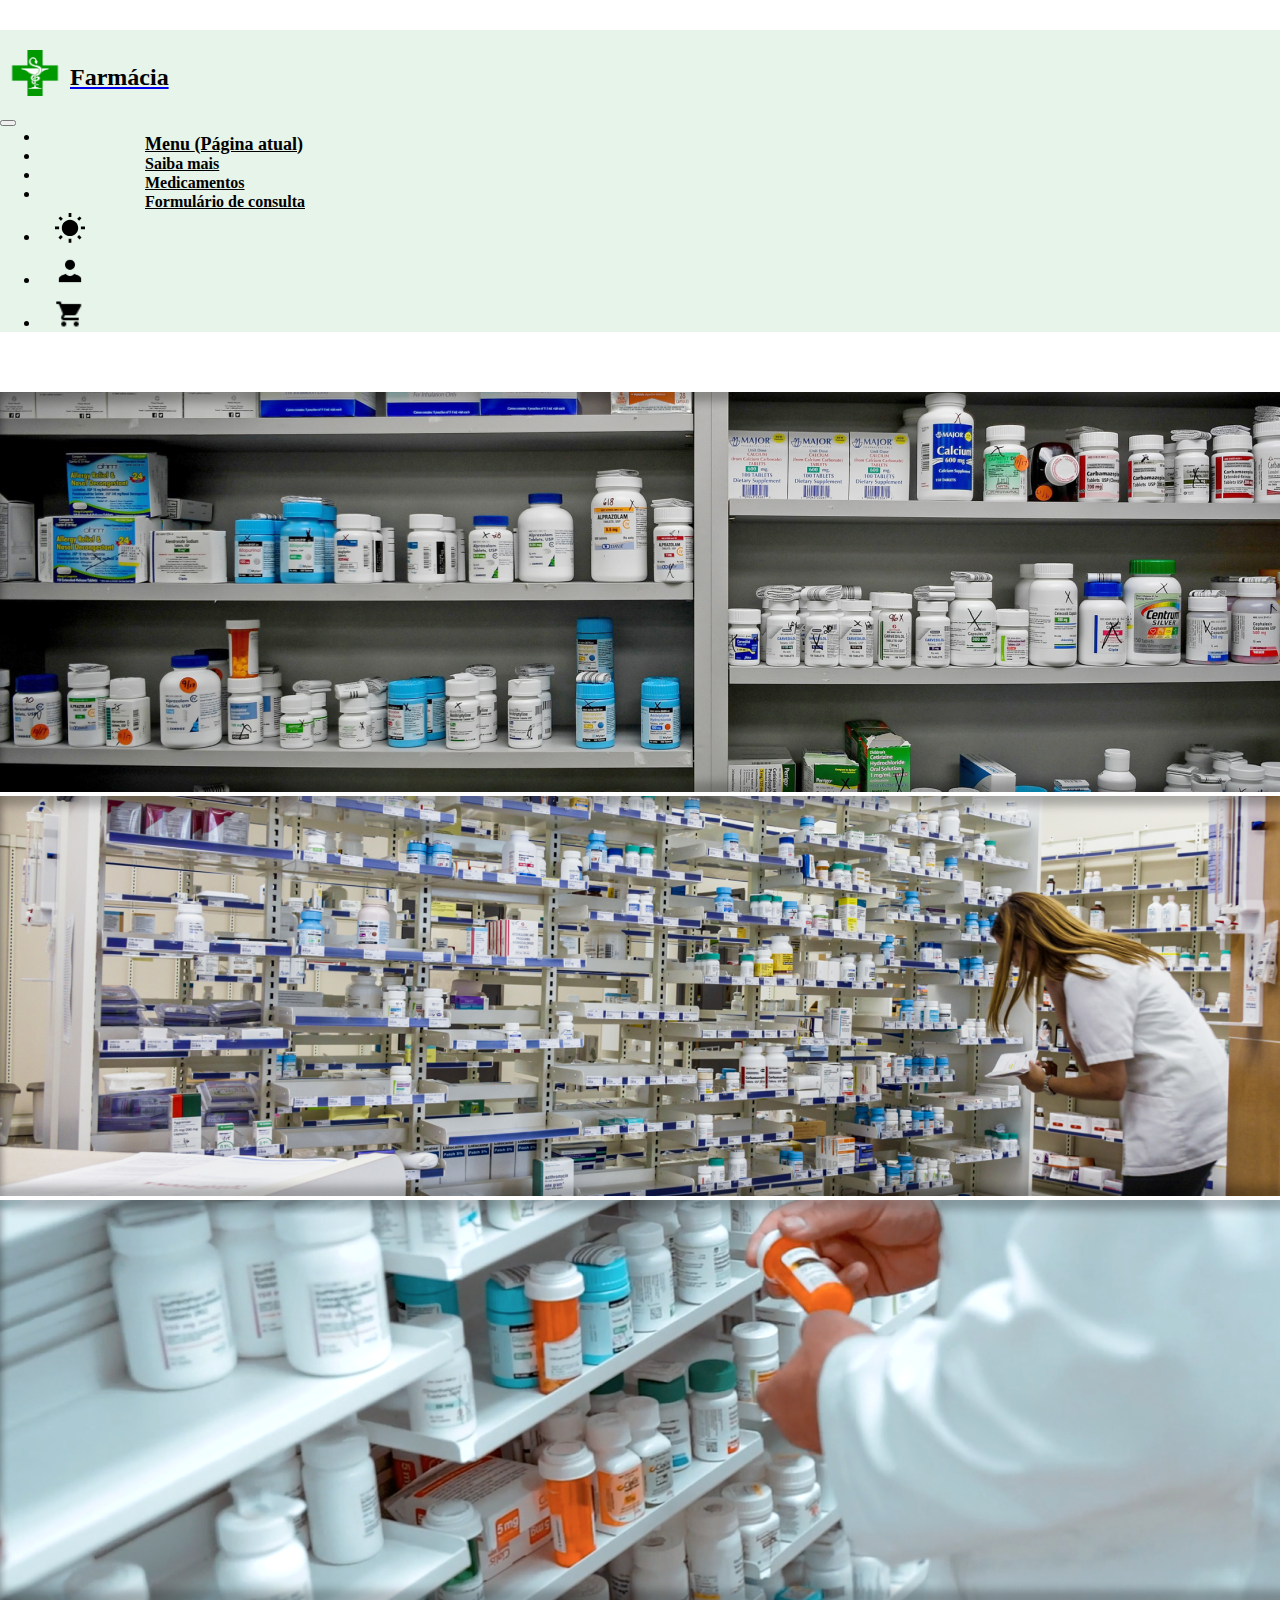
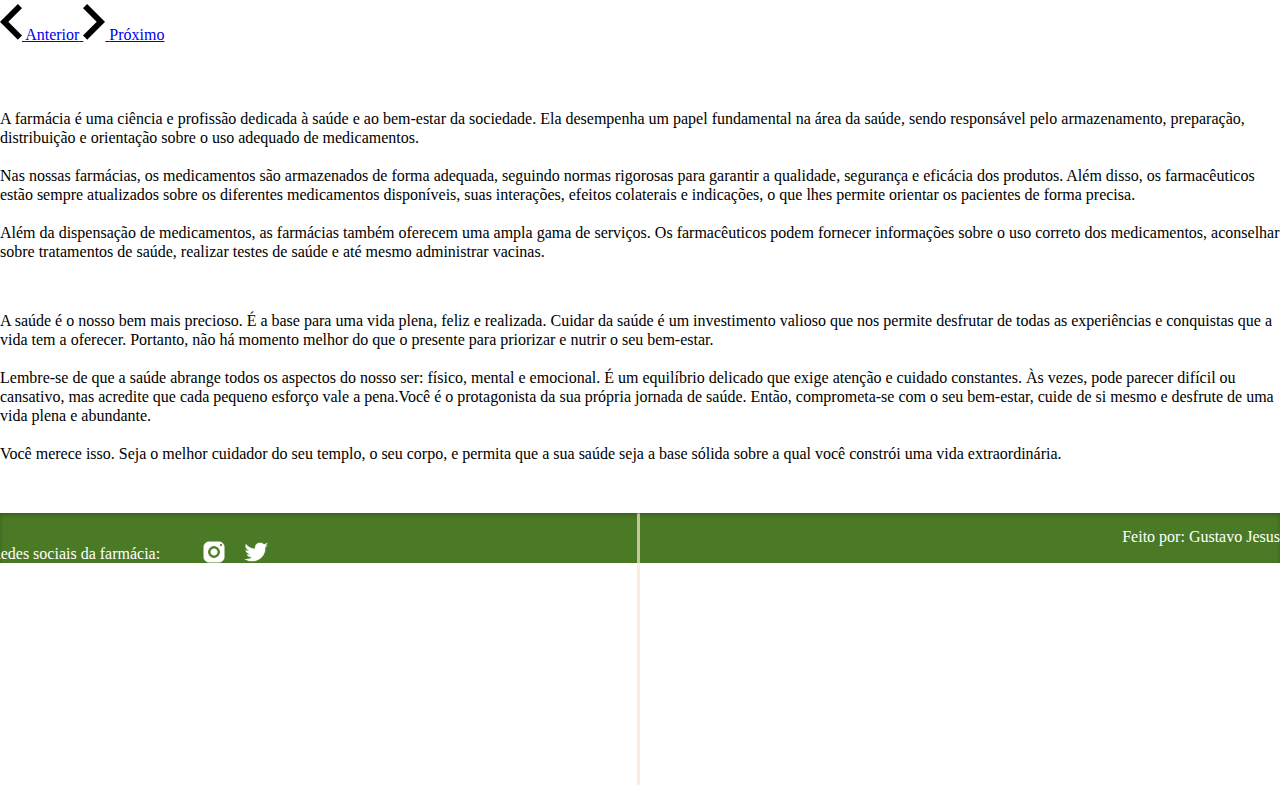
==== index.html @ 04fcfcbe "sitefarmacia" ====
<!DOCTYPE html>
<html lang="pt-br" class="">
  <head>
    <meta charset="utf-8">
    <meta name="viewport" content="width=device-width, initial-scale=1, shrink-to-fit=no">
    <link rel="icon" href="img/Pill.png" type="image/png">
    <link rel="stylesheet" href="css/style.css">
    <link rel="stylesheet" href="https://stackpath.bootstrapcdn.com/bootstrap/4.1.3/css/bootstrap.min.css" integrity="sha384-MCw98/SFnGE8fJT3GXwEOngsV7Zt27NXFoaoApmYm81iuXoPkFOJwJ8ERdknLPMO" crossorigin="anonymous">
    <title>Farmácia</title>
  </head>
  <body class="body">
    <header class="container">
        <nav class="navbar navbar-expand-lg navbar-custom navbar-light bg-light ">
            <a class="navbar-brand" href="#">
              <img src="img/Logo.png" width="70" height="45.57" class="d-inline-block align-top" alt="Logo">
              <h3 class="titulo">Farmácia</h3>
            </a>
            <button class="navbar-toggler" type="button" data-toggle="collapse" data-target="#navbarNav" aria-controls="navbarNav" aria-expanded="false" aria-label="Alterna navegação">
              <span class="navbar-toggler-icon"></span>
            </button>
            <div class="collapse navbar-collapse" id="navbarNav">
              <ul class="navbar-nav">
                <li class="nav-item active">
                  <a class="nav-link active" href="#">Menu <span class="sr-only">(Página atual)</span></a>
                </li>
                <li class="nav-item">
                  <a class="nav-link" href="saibamais.html">Saiba mais</a>
                </li>
                <li class="nav-item">
                  <a class="nav-link" href="medicamentos.html">Medicamentos</a>
                </li>
                <div id="ultimo">
                <li class="nav-item">
                  <a class="nav-link" href="form.html">Formulário de consulta</a>
                </li>
                </div>
                <div id="switch" class="icons" onclick="toggleMode()">
                <li class="nav-item">
                  <a>
                    <button></button>
                    <span></span>
                  </a>
                </li>
                 </div>
                 <div id="user" class="icons">
                 <li class="nav-item">
                  <button id="user" onclick="window.location.href='login.html'">
                  </button>
                 </li>
                </div>
                <div id="carrinho" class="icons">
                  <li class="nav-item">
                   <button id="carrinho" onclick="window.location.href='compra.html'">
                   </button>
                  </li>
                  </div>
                 </div>
              </ul>
            </div>
          </nav>
    </header>
<main>
    <div id="carousel" class="carousel slide" data-ride="carousel">
        <div class="carousel-inner">
          <div class="carousel-item active">
            <img class="d-block w-100" src="img/Carrosel.png" alt="Primeiro Slide">
          </div>
          <div class="carousel-item">
            <img class="d-block w-100" src="img/Carrosel (1).png" alt="Segundo Slide">
          </div>
          <div class="carousel-item">
            <img class="d-block w-100" src="img/Carrosel (2).png" alt="Terceiro Slide">
          </div>
        </div>
        <a class="carousel-control-prev" href="#carousel" role="button" data-slide="prev">
            <img src="img/FlechaE.png" alt="Seta esquerda">
            <span class="sr-only">Anterior</span>
          </a>
        <a class="carousel-control-next" href="#carousel" role="button" data-slide="next">
          <img src="img/FlechaD.png" alt="Seta direita">
          <span class="sr-only">Próximo</span>
        </a>
      </div>
    
      <div id="textos" class="container">
        <div class="row">
          <div id="texto1"  class="col-sm">
            A farmácia é uma ciência e profissão dedicada à saúde e ao bem-estar da sociedade. Ela desempenha um papel fundamental na área da saúde, sendo responsável pelo armazenamento, preparação, distribuição e orientação sobre o uso adequado de medicamentos. <br> <br> Nas nossas farmácias, os medicamentos são armazenados de forma adequada, seguindo normas rigorosas para garantir a qualidade, segurança e eficácia dos produtos. Além disso, os farmacêuticos estão sempre atualizados sobre os diferentes medicamentos disponíveis, suas interações, efeitos colaterais e indicações, o que lhes permite orientar os pacientes de forma precisa. <br> <br>Além da dispensação de medicamentos, as farmácias também oferecem uma ampla gama de serviços. Os farmacêuticos podem fornecer informações sobre o uso correto dos medicamentos, aconselhar sobre tratamentos de saúde, realizar testes de saúde e até mesmo administrar vacinas.
          </div>
          <div id="texto2" class="col-sm">
            A saúde é o nosso bem mais precioso. É a base para uma vida plena, feliz e realizada. Cuidar da saúde é um investimento valioso que nos permite desfrutar de todas as experiências e conquistas que a vida tem a oferecer. Portanto, não há momento melhor do que o presente para priorizar e nutrir o seu bem-estar.
            <br> <br>Lembre-se de que a saúde abrange todos os aspectos do nosso ser: físico, mental e emocional. É um equilíbrio delicado que exige atenção e cuidado constantes. Às vezes, pode parecer difícil ou cansativo, mas acredite que cada pequeno esforço vale a pena.Você é o protagonista da sua própria jornada de saúde. Então, comprometa-se com o seu bem-estar, cuide de si mesmo e desfrute de uma vida plena e abundante. <br> <br> Você merece isso. Seja o melhor cuidador do seu templo, o seu corpo, e permita que a sua saúde seja a base sólida sobre a qual você constrói uma vida extraordinária.
          </div>
          <div id="separador"></div>
        </div>
</main>

<footer class="footer d-flex align-items-center">
    <div class="container" id="conteudo">
      <span id="redes" class="footer-content">Redes sociais da farmácia:</span>
      <nav class="navfooter">
        <ul>
            <li><a href="https://www.instagram.com" target="_blank"><img src="svg/instagram.svg"></a></li>
            <li><a href="https://twitter.com/home" target="_blank"><img src="svg/twitter.svg"></a></li>
        </ul>
      </nav>
      <span id="eu" class="footer-content">Feito por: Gustavo Jesus</span>
    </div>
  </footer>

    <script src="https://code.jquery.com/jquery-3.3.1.slim.min.js" integrity="sha384-q8i/X+965DzO0rT7abK41JStQIAqVgRVzpbzo5smXKp4YfRvH+8abtTE1Pi6jizo" crossorigin="anonymous"></script>
    <script src="https://cdnjs.cloudflare.com/ajax/libs/popper.js/1.14.3/umd/popper.min.js" integrity="sha384-ZMP7rVo3mIykV+2+9J3UJ46jBk0WLaUAdn689aCwoqbBJiSnjAK/l8WvCWPIPm49" crossorigin="anonymous"></script>
    <script src="https://stackpath.bootstrapcdn.com/bootstrap/4.1.3/js/bootstrap.min.js" integrity="sha384-ChfqqxuZUCnJSK3+MXmPNIyE6ZbWh2IMqE241rYiqJxyMiZ6OW/JmZQ5stwEULTy" crossorigin="anonymous"></script>
    <script src="script.js"></script>
  </body>
</html>
---- css/style.css ----
* {
    margin: 0;
}

.body {
    background-color: var(--background-color);
    transition: background-color 0.5s;
}

@media (max-width: 767.98px) {
    .body {
        overflow-x: hidden;
    }}

:root {
    --text-color: black;
    --header-color: #E6F4EA;
    --background-color: #fff;
    --switch-bg-url: url(../svg/sun.svg);
    --user-bg-url: url(../svg/user.svg);
    --car-bg-url: url(../svg/carrinho.svg);
    --footer-color: #4B7A27;
    --nav-color: black;
    --hover-color: #565656;
}

.dark {
    --background-color: #2E2E2E;
    --text-color: #fff;
    --header-color: rgba(230, 244, 234, 0.7);
    --switch-bg-url: url(../svg/moon.svg);
    --user-bg-url: url(../svg/userdark.svg);
    --car-bg-url: url(../svg/carrinhodark.svg);
    --footer-color: #4B7A27;
    --nav-color: #565656;
    --hover-color: #fff;
}

.navbar.navbar-light {
    background-color: var(--header-color) !important;
    margin-top: 30px;
    margin-bottom: 60px;
  }

.navbar-brand img{
    position: relative;
    top: 20px;
}

.titulo {
font-family: 'Inter';
font-weight: 700;
font-size: 24px;
line-height: 29px;
left: 70px;
bottom: 17px;
position: relative;
color: var(--text-color);
}

.navbar-nav .nav-link {
color: var(--nav-color) !important;
font-family: 'Inter';
font-weight: 600;
font-size: 16px;
line-height: 19px;
position: relative;
left: 80px;
margin-left: 25px;
top: 8px;
}

.navbar-nav .nav-link.active {
    font-weight: bolder;
    font-size: 18px
}

.navbar-nav .nav-link:hover {
color: var(--hover-color) !important;
}

.carousel {
    margin-bottom: 65px;
}

#switch button{
    width: 30px;
    height: 30px;
    background-color: transparent !important;
    border: 0;
    background-image: var(--switch-bg-url);
    margin-top: 10px;
    margin-left: 15px;
    cursor: pointer;
}

#switch {
    transition: transform 0.5s;
}

#switch button:active{
    outline: none;
}

#switch button:focus {
    outline: none;
}

#user button {
    width: 30px;
    height: 30px;
    background-color: transparent !important;
    border: 0;
    background-image: var(--user-bg-url);
    margin-left: 15px;
    margin-top: 10px;
}

#user {
    transition: transform 0.5s;
}

#user button:active {
    outline: none;
    border: none;
}

#user button:focus {
    outline: none;
    border: none;
}

#carrinho button {
    width: 30px;
    height: 30px;
    background-color: transparent !important;
    border: 0;
    background-image: var(--car-bg-url);
    margin-left: 15px;
    margin-top: 10px;
}

#carrinho {
    transition: transform 0.5s;
}

#carrinho button:active {
    outline: none;
    border: none;
}

#carrinho button:focus {
    outline: none;
    border: none;
}


#ultimo {
    margin-right: 200px;
}

@media (max-width: 767.98px) {
    #user {
        position: relative;
        left: 16px;
        top: 1px;
    }}

    @media (max-width: 767.98px) {
        #switch {
            position: absolute;
            left: 80px;
            top: 260px;
        }}
        @media (max-width: 767.98px) {
            #carrinho {
                position: absolute;
                bottom: 6px;
            }}

#user:hover {
    transform: translateY(-5px);
}

#switch:hover{
    transform: translateY(-5px);
}

#carrinho:hover {
    transform: translateY(-5px);
}

#textos {
color: var(--text-color);
font-family: 'Inter';
font-weight: 400;
font-size: 16px;
line-height: 19px;
margin-bottom: 10px
}


#texto1, #texto2 {
    margin-bottom: 50px;
}


#separador {
    display: block;
    width: 3px;
    height: 17rem;
    background: rgba(245, 231, 204, 0.7);
    margin: auto;
    position: absolute;
    right: 50%;
    border-radius: 5px;
  }

  @media (max-width: 767.98px) {
    #separador {
      width: 100%;
      height: 3px;
      right: initial;
      transform: translateY(-50%);
      position: relative;
    }
  }

.footer {
    box-shadow: inset 0px 2px 4px rgba(0, 0, 0, 0.25);
    background-color: var(--footer-color);
    
}

.navfooter ul li{
    list-style: none;
    display: inline;
    margin-left: 10px;
    position: relative;
    top: 7px;
    left: 150px;
}

.navfooter img{
    transition: transform 0.5s;
}

.navfooter img:hover{
    transform: translateY(-5px);

}

.footer-content {
    color: #fff;
}

#eu {
    position: relative;
    float: right;
    bottom: 35px;
}

#redes {
    top: 32px;
    position: relative;
    right:10px;
}

  @media (max-width: 767.98px) {
    .footer {
      flex-direction: row;
      justify-content: center;
      
    }}

      
  @media (max-width: 767.98px) {
    #eu {
      right: 10px;  
      bottom: 60px;
      margin: auto !important;
      align-items: center !important;
      text-align: center !important;
      float:none !important;
    }}
    @media (max-width: 767.98px) {
    .navfooter ul li {
        bottom: 100px !important;
        margin: auto !important;
      }}

    @media (max-width: 767.98px) {
        #redes {
            position: relative;
          bottom: 10px;
          margin: auto !important;
          align-items: center !important;
          text-align: center !important;
          float:none !important;
        }}
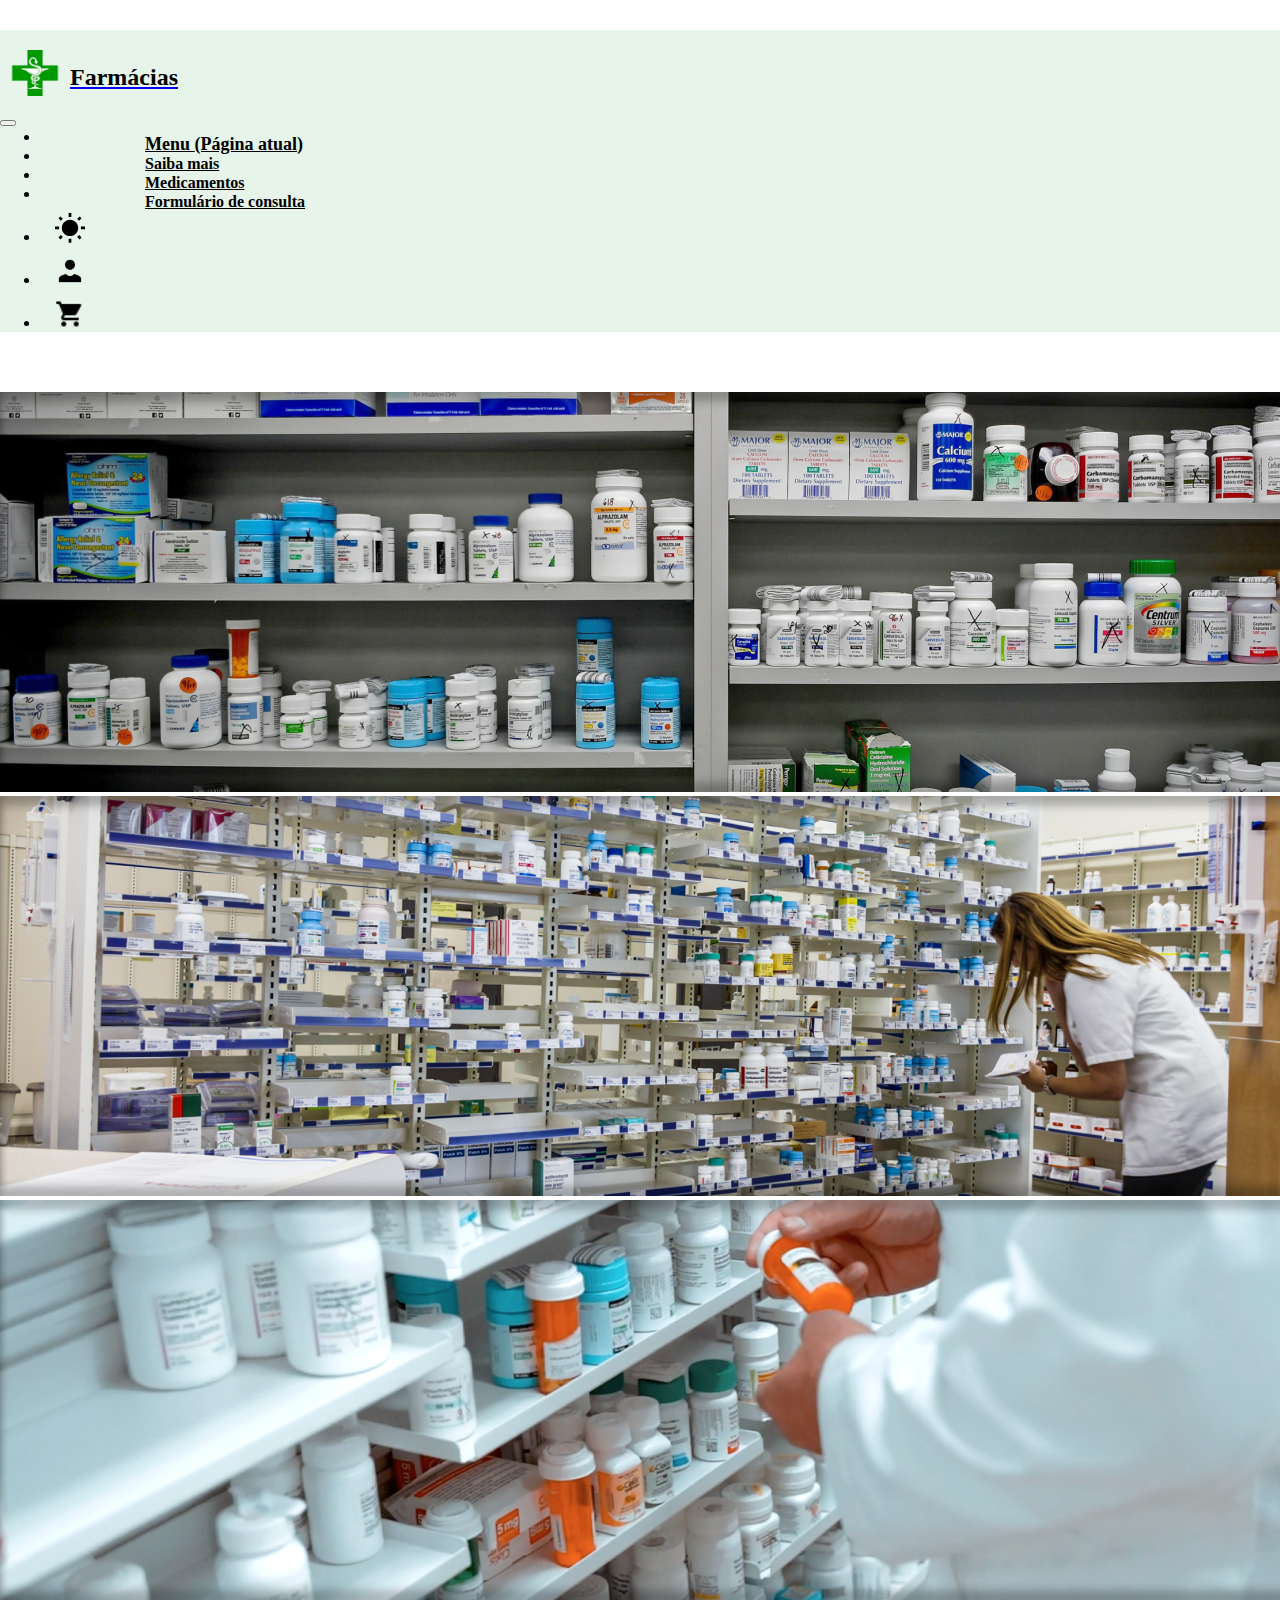
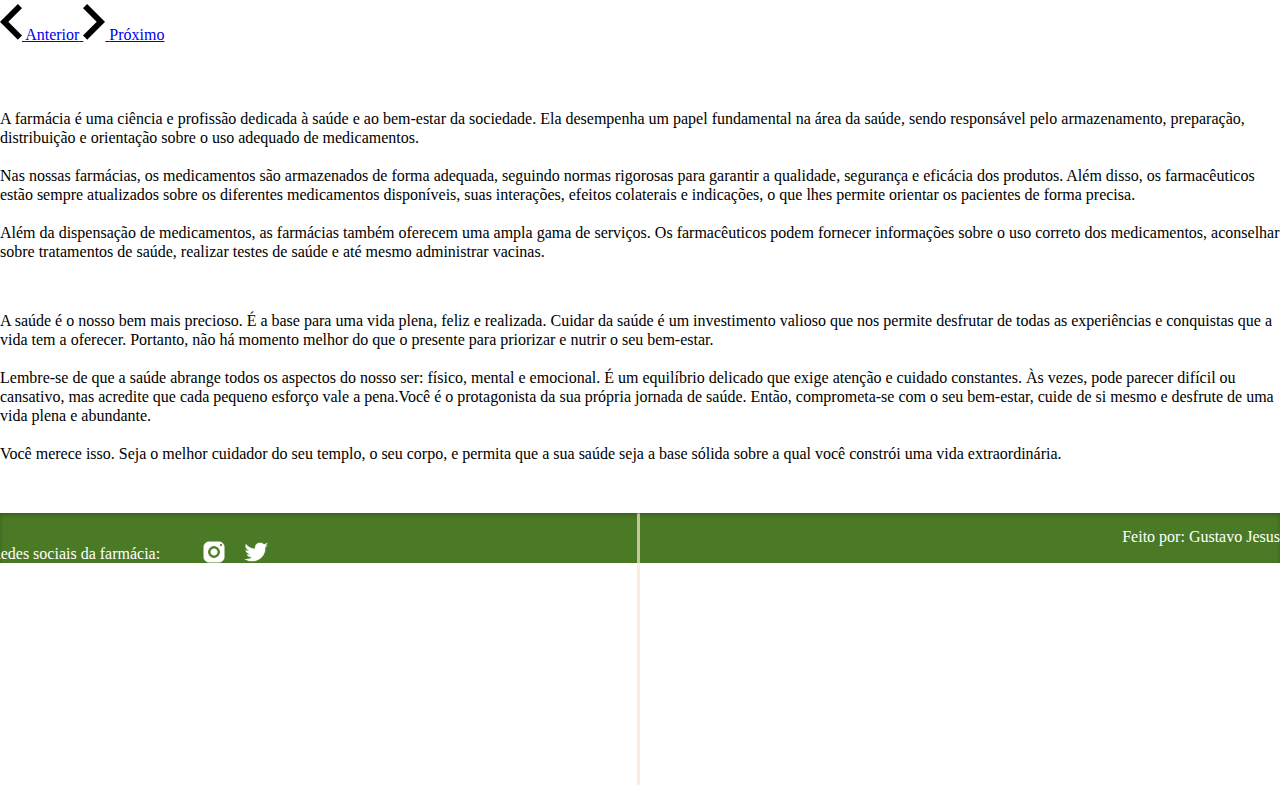
==== commit 4e58e4f6: "atualizações" ====
--- a/index.html
+++ b/index.html
@@ -12,8 +12,8 @@
     <header class="container">
         <nav class="navbar navbar-expand-lg navbar-custom navbar-light bg-light ">
             <a class="navbar-brand" href="#">
-              <img src="img/Logo.png" width="70" height="45.57" class="d-inline-block align-top" alt="Logo">
-              <h3 class="titulo">Farmácia</h3>
+              <img src="img/Logo.png" width="70" height="45.57" class="d-inline-block align-top" alt="Logo" title="Farmácia">
+              <h3 class="titulo">Farmácias</h3>
             </a>
             <button class="navbar-toggler" type="button" data-toggle="collapse" data-target="#navbarNav" aria-controls="navbarNav" aria-expanded="false" aria-label="Alterna navegação">
               <span class="navbar-toggler-icon"></span>
--- a/css/style.css
+++ b/css/style.css
@@ -1,6 +1,11 @@
 * {
     margin: 0;
 }
+
+@media (max-width: 767.98px) {
+* {
+    overflow-x: hidden;
+}}
 
 .body {
     background-color: var(--background-color);
@@ -162,20 +167,33 @@
 @media (max-width: 767.98px) {
     #user {
         position: relative;
-        left: 16px;
+        left: 105px;
         top: 1px;
     }}
+
+
+    @media (max-width: 446px) {
+        #switch {
+            top: 263px !important;
+        }}
+
+    @media (max-width: 232px) {
+        #switch {
+            top: 298px !important;
+        }}    
 
     @media (max-width: 767.98px) {
         #switch {
             position: absolute;
-            left: 80px;
-            top: 260px;
+            left: 180px;
+            top: 243px;
+            z-index: 3;
         }}
         @media (max-width: 767.98px) {
             #carrinho {
                 position: absolute;
-                bottom: 6px;
+                bottom: 5.5px;
+                left: 135px;
             }}
 
 #user:hover {
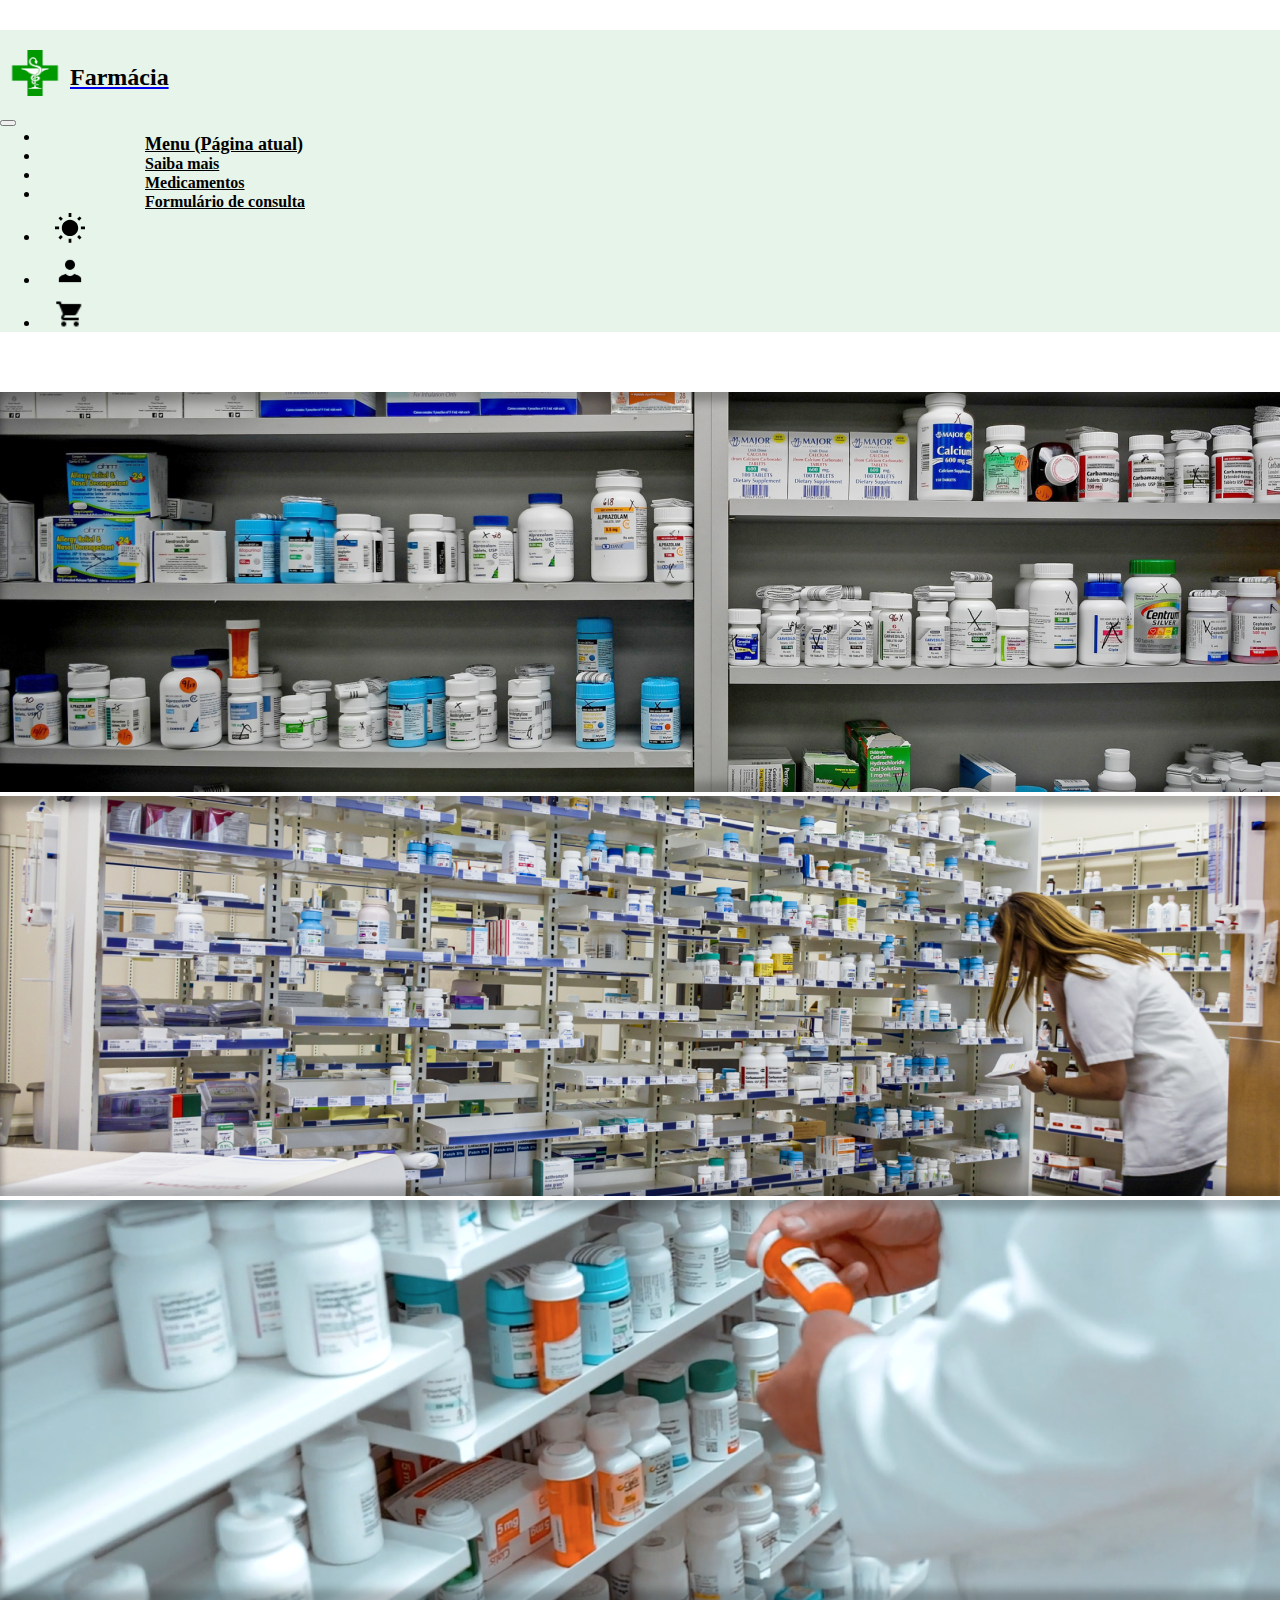
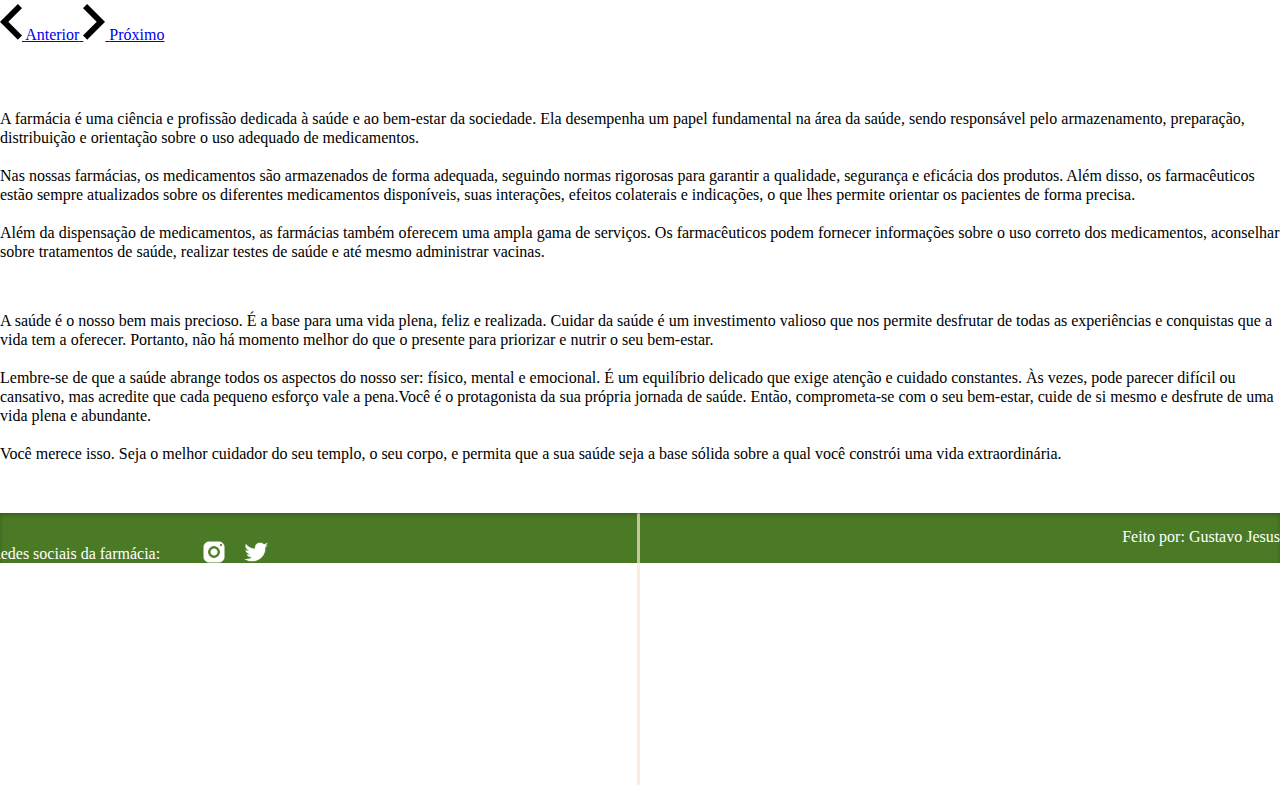
==== commit 484c6597: "atualizações" ====
--- a/index.html
+++ b/index.html
@@ -13,7 +13,7 @@
         <nav class="navbar navbar-expand-lg navbar-custom navbar-light bg-light ">
             <a class="navbar-brand" href="#">
               <img src="img/Logo.png" width="70" height="45.57" class="d-inline-block align-top" alt="Logo" title="Farmácia">
-              <h3 class="titulo">Farmácias</h3>
+              <h3 class="titulo">Farmácia</h3>
             </a>
             <button class="navbar-toggler" type="button" data-toggle="collapse" data-target="#navbarNav" aria-controls="navbarNav" aria-expanded="false" aria-label="Alterna navegação">
               <span class="navbar-toggler-icon"></span>
--- a/css/style.css
+++ b/css/style.css
@@ -1,11 +1,6 @@
 * {
     margin: 0;
 }
-
-@media (max-width: 767.98px) {
-* {
-    overflow-x: hidden;
-}}
 
 .body {
     background-color: var(--background-color);
